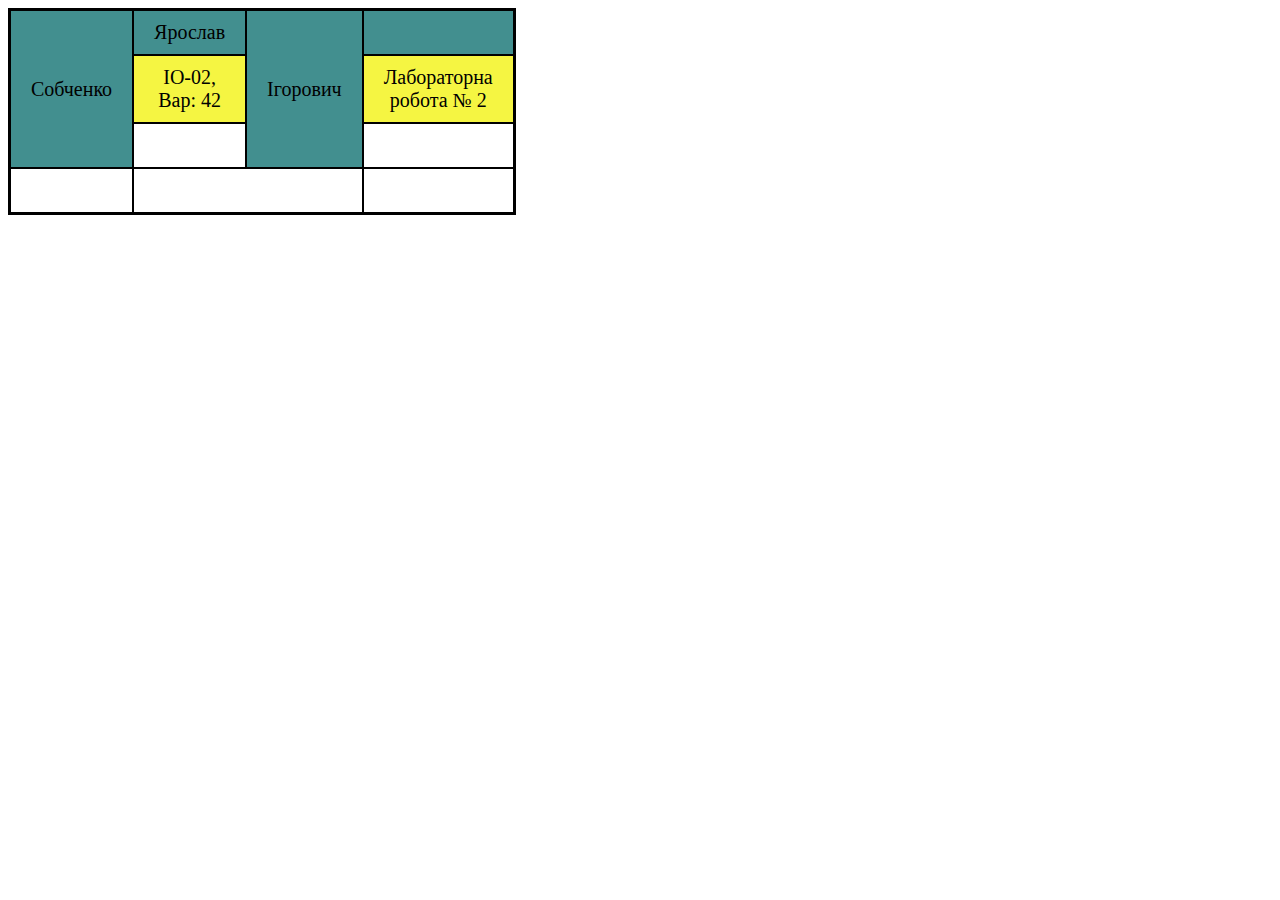
==== Lab-2/index.html @ 0437642e "Added 1 taska and empty style.css" ====
<!DOCTYPE html>
<html lang="en">
<head>
    <style>
        table{
            border-collapse: collapse;
            border: 3px solid black;
            width: 40%;
            font-size: 20px;
            text-align: center;
        }

        th, td {
            border: 2px solid black;
            padding: 10px 20px;
        }

        tr:nth-child(1) {
            background-color: #428f8f;
        }

        tr:nth-child(2) {
            background-color: #f5f542;
        }

        tr:nth-child(1):hover {
            background-color: #E37839;
            color: white;
        }

        tr:nth-child(2) :hover{
            background-color: #8731E0;
            color: white;
        }
    </style>
    <meta charset="UTF-8">
    <meta http-equiv="X-UA-Compatible" content="IE=edge">
    <meta name="viewport" content="width=device-width, initial-scale=1.0">
    <title>Document</title>
</head>

<body>
<table>
    <tr>
        <td rowspan="3">Собченко</td>
        <td>Ярослав</td>
        <td rowspan="3">Ігорович</td>
        <td>&nbsp</td>
    </tr>
    <tr>
        <td>ІО-02, Вар: 42</td>
        <td>Лабораторна робота № 2</td>
    </tr>
    <tr>
        <td>&nbsp</td>
        <td>&nbsp</td>
    </tr>
    <tr>
        <td>&nbsp</td>
        <td colspan="2"></td>
        <td>&nbsp</td>
    </tr>
</table>
</body>
</html>
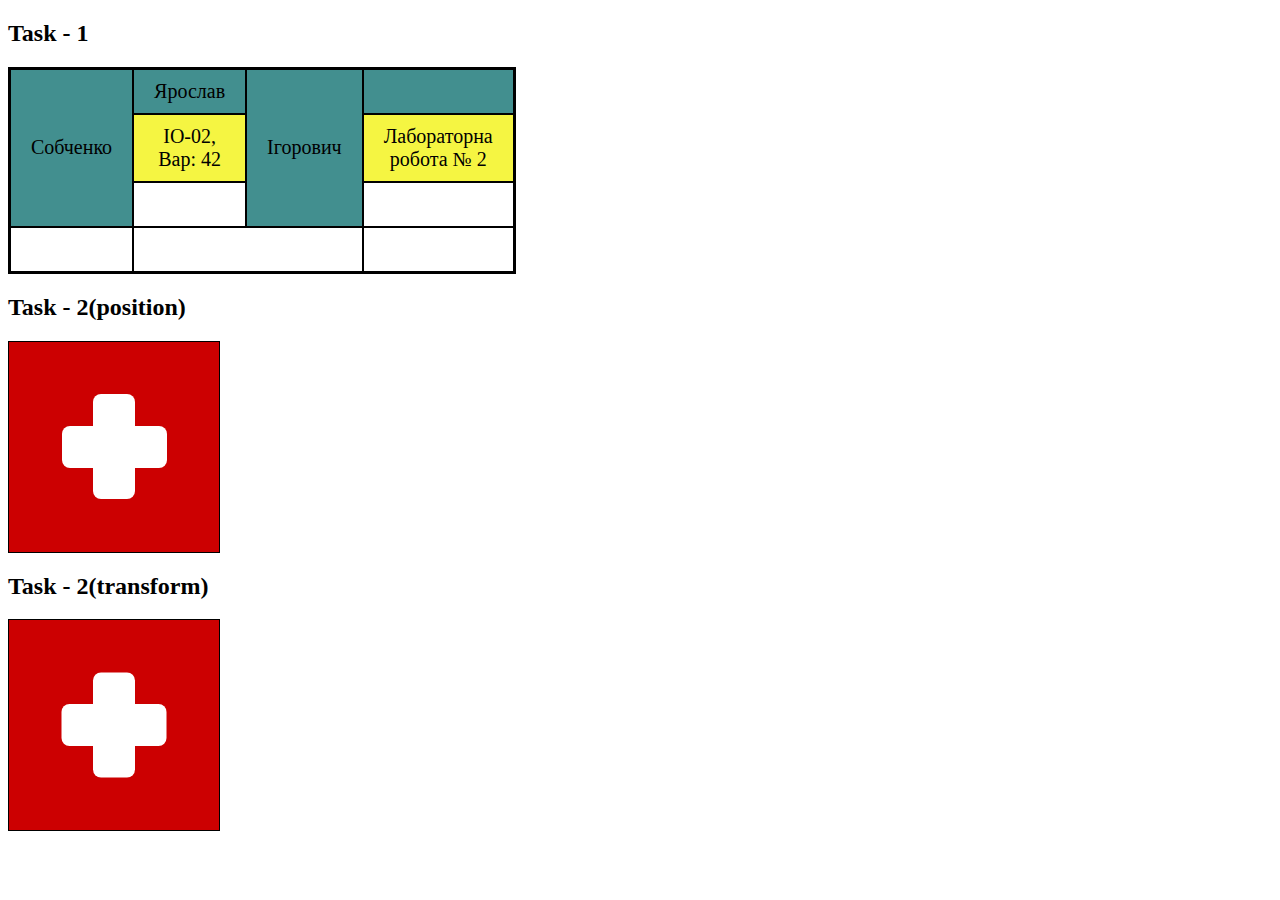
==== commit 076c9cf6: "do some tasks" ====
--- a/Lab-2/index.html
+++ b/Lab-2/index.html
@@ -37,9 +37,13 @@
     <meta http-equiv="X-UA-Compatible" content="IE=edge">
     <meta name="viewport" content="width=device-width, initial-scale=1.0">
     <title>Document</title>
+    <link rel="stylesheet" href="style.css">
 </head>
 
 <body>
+
+<h2>Task - 1</h2>
+
 <table>
     <tr>
         <td rowspan="3">Собченко</td>
@@ -61,5 +65,19 @@
         <td>&nbsp</td>
     </tr>
 </table>
+
+<h2>Task - 2(position)</h2>
+
+<div class="Square position">
+    <div class="horizontal Rectangle"></div>
+    <div class="vertical Rectangle"></div>
+</div>
+
+<h2>Task - 2(transform)</h2>
+
+<div class="Square transform">
+        <div class="horizontal Rectangle"></div>
+        <div class="vertical Rectangle"></div>
+</div>    
 </body>
 </html>--- a/Lab-2/style.css
+++ b/Lab-2/style.css
@@ -0,0 +1,43 @@
+.Square {
+    background-color: #cc0001;
+    border: 1px solid black;
+    width: 210px;
+    height: 210px;
+}
+
+.Rectangle {
+    background-color: white;
+    border-radius: 8px;
+}
+
+.horizontal {
+    width: 105px;
+    height: 42px;
+}
+
+.vertical {
+    width: 42px;
+    height: 105px;
+}
+
+.position .horizontal {
+    position: relative;
+    margin-left: auto;
+    margin-right: auto;
+    top: 40%;
+}
+
+.position .vertical {
+    position: relative;
+    margin-left: auto;
+    margin-right: auto;
+    top: 5%;
+}
+
+.transform .Rectangle {
+    transform: translate(50%, 200%);
+}
+
+.transform .vertical {
+    transform: translate(200%, 10%);
+}